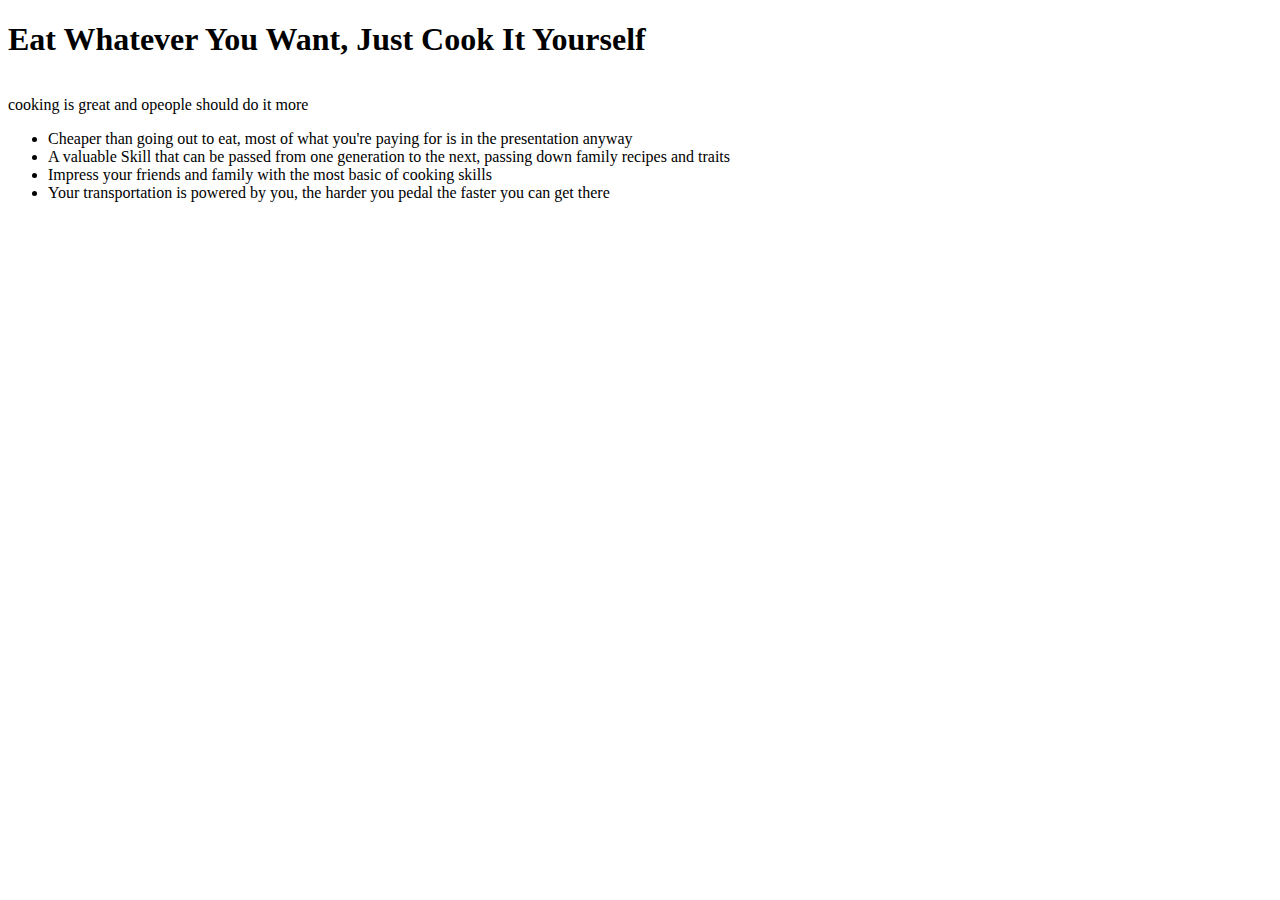
==== cooking.html @ 8a4238fb "Add files via upload" ====
<!DOCTYPE html>
<html>
<head>
  <title> Baking/Cooking</title>
 
 

<link rel="stylesheet" href="external1.css">

</head>

<body class = "body5">
<h1> Eat Whatever You Want, Just Cook It Yourself</h1>
<div>
<p> cooking is great and opeople should do it more</p>

<ul> 
<li>Cheaper than going out to eat, most of what you're paying for is in the presentation anyway</li>
<li> A valuable Skill that can be passed from one generation to the next, passing down family recipes and traits</li>
<li>Impress your friends and family with the most basic of cooking skills</li>
<li> Your transportation is powered by you, the harder you pedal the faster you can get there</li> </ul>
</div>
</body>
</html>
---- external1.css ----
.body1{
background-color:#ffe4b5 
}
/* This selector changes the background color */
.indent1 {
  text-indent: 50px;
  
}

 

.indent2{
	text-indent: 400px;
	 display: inline-block;
	  /* These selectors indent the line 400 pixels and turn the element into an in-line block */
}
.headings{
	text-align: center;
	color: brown; 
	    font-size: 2.5em
	/* the above celectors align the text to the center of the webpage, turn the font color brown and change the font size to 2.5*/
}
a{ 
	text-decoration: none;
	}
	/* the above selector turns off the text decoration to any hyperlinks*/
a:link {
  color: #56494c;
}
/* the above selector changes the color of a normal unvisted link*/
a:visited {
  color: #584d3d;
  /*the above selector changes the color of any visted links */
}
a:hover {
  color: #000080;
}
h2{margin-block-start: 1em;
    margin-block-end: 1em;
}

/* the above link changes the color to any link the mouse hobers over*/
#round1 {
  border: 3px solid brown;
  border-radius: 8px;
  padding: 5px;
  margin: 25px 50px 75px 100px;
  background-color: tan;
  text-align: center;
  font-size: 4em;
}
/*the above selectors change the font size to 4, align the text, turn the background color to tan, sets up a border with a color of solid brown thats 3 pixels in height a padding of 5 and a rounded edge at 8 pixels.  With the Margins of the border being 25pixels at the top, 50 pixels at the right, 75 pixels on the bottom and 100 pixels on the left, the above design was inspired from designs seen from https://www.w3schools.com/Css/css_margin.asp */

p{
	margin-bottom: 0em;
	  display: inline-block;
 /* the above selectors change the margins of all <p> elements on the bottom to 0 and turn them into in-line blocks*/
	}
	 .bold{
	 font-weight: bold;
	 /* the above selectors change all the fonts in the associated class to bold*/
	 }
	
	.paragraph{
	 padding-left: 50px;
	 /* the above selector changes the padding to 50 pixels to the left */
	 }
	 .emptylist{
	   list-style-type: none;
	          display: inline-block;
  margin: 0;
  padding: 0;
  /*the above selectors change the list style type to none as well as changing the display to an in line block, and turn the margins and padding to 0 as well  */
  }




/* start of page 2 */

 .body2{
background-color:#D6CC99 
}
  div.gallery {
  margin: 5px;
  border: 1px solid #ccc;
  float: left;
  width: 180px;
}

div.gallery:hover {
  border: 1px solid #777;
}

div.gallery img {
  width: 100%;
  height: auto;
}

div.desc {
  padding: 15px;
  text-align: center;
}
.ul2 {
  list-style-type: none;
  margin: 0;
  padding: 0;
  overflow: hidden;
  background-color: #183D3D;
}
/* the above declarations turn all list style types to none, have 0 margin, no padding turn the background color of all lists to #183D3D and clips the content and makes any overflow hidden */

.li {
  float: left;
}
/*the above declarition floats the element to the left for all list items */

.li a {
  display: block;
  color: white;
  text-align: center;
  padding: 14px 16px;
  text-decoration: none;
}
/*the above declaration puts all links in a list to be displayed in a block, font to be white, text to be centered with no underline and a padding of 14px by 16px,  the above design was inspired from w3 schools */

.li a:hover {
  background-color: #111;
  li {
  border-right: 1px solid #bbb;
}

/* the above declarations change the background color to all links in a lists background color to #111, as well as all lists to have a 1px solid color of #bbb,  the above design was inspired from w3 schools */
li:last-child {
  border-right: none;
}

 
 /* beggining of reading page */

	<style>
.liststyle{
  list-style-type: square
 }
  .body4{
background-color: #D8D9DA
}
</style>
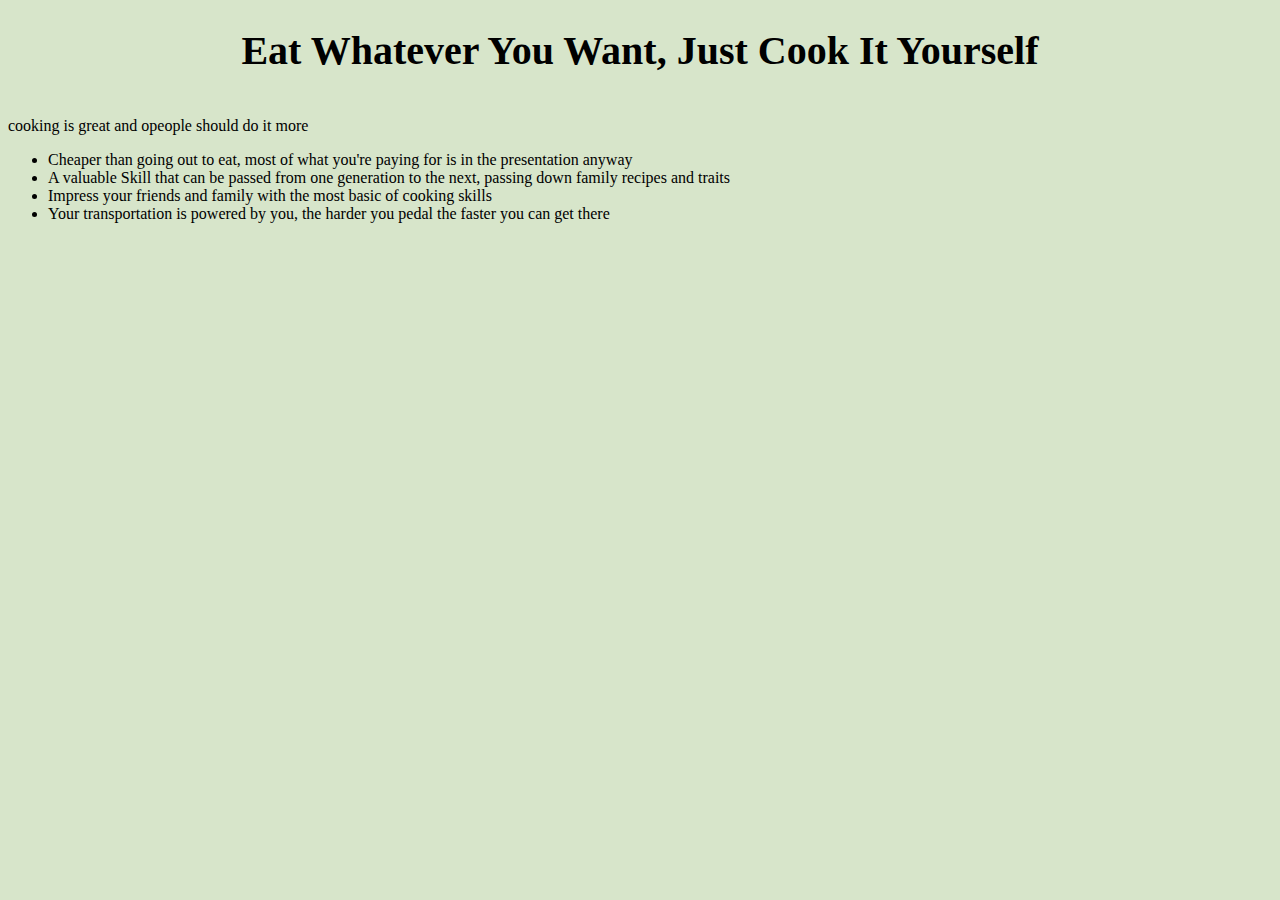
==== commit 5da87405: "Update cooking.html" ====
--- a/cooking.html
+++ b/cooking.html
@@ -11,7 +11,7 @@
 </head>
 
 <body class = "body5">
-<h1> Eat Whatever You Want, Just Cook It Yourself</h1>
+<h1 class = "headings2"> Eat Whatever You Want, Just Cook It Yourself</h1>
 <div>
 <p> cooking is great and opeople should do it more</p>
 
@@ -22,4 +22,4 @@
 <li> Your transportation is powered by you, the harder you pedal the faster you can get there</li> </ul>
 </div>
 </body>
-</html>+</html>
--- a/external1.css
+++ b/external1.css
@@ -6,9 +6,23 @@
 /* This selector changes the background color */
 .indent1 {
   text-indent: 50px;
-  
+}
+/*cycling page */
+  .body3{
+background-color: #FFCC99;
+}
+/* reading page */
+.body4{
+background-color: #F9F3CC;
+}
+/*cooking page */
+ 
+   .body5{
+background-color: #D7E5CA;
 }
 
+
+ 
  
 
 .indent2{
@@ -128,7 +142,7 @@
 
 .li a:hover {
   background-color: #111;
-  li {
+  li 
   border-right: 1px solid #bbb;
 }
 
@@ -138,13 +152,15 @@
 }
 
  
- /* beggining of reading page */
+ /* beggining of cycling page */
 
-	<style>
 .liststyle{
-  list-style-type: square
+  list-style-type: square;
  }
-  .body4{
-background-color: #D8D9DA
-}
-</style>
+ 
+
+.headings2{
+	text-align: center;
+	 
+	    font-size: 2.5em;
+ 
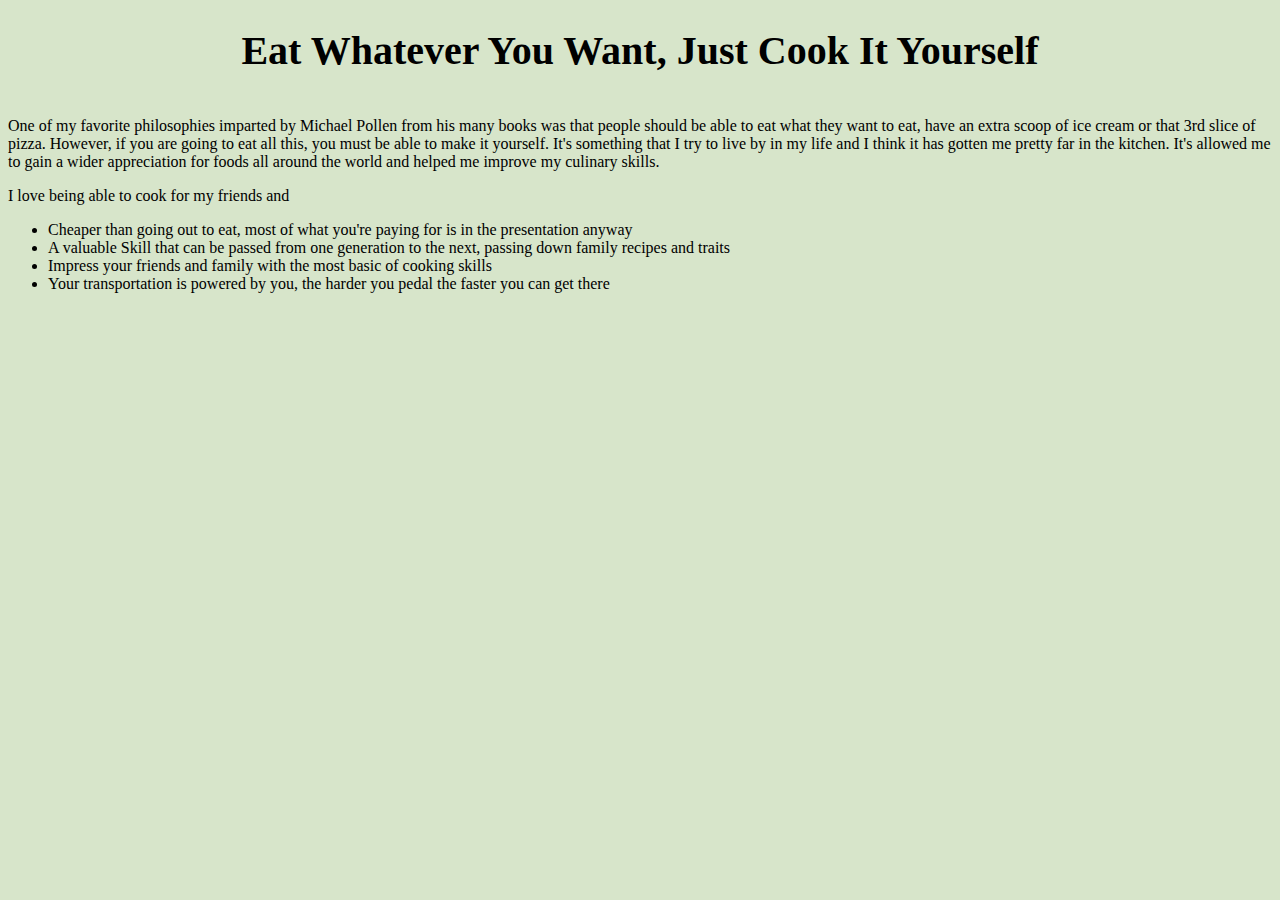
==== commit 643f39af: "Update cooking.html" ====
--- a/cooking.html
+++ b/cooking.html
@@ -13,7 +13,13 @@
 <body class = "body5">
 <h1 class = "headings2"> Eat Whatever You Want, Just Cook It Yourself</h1>
 <div>
-<p> cooking is great and opeople should do it more</p>
+<p> One of my favorite philosophies imparted by Michael Pollen from his many books was that people should be able
+to eat what they want to eat, have an extra scoop of ice cream or that 3rd slice of pizza.  However, if you are going to eat all this, you
+must be able to make it yourself.  It's something that I try to live by in my life and 
+I think it has gotten me pretty far in the kitchen.  It's allowed me to gain a wider appreciation for 
+foods all around the world and helped me improve my culinary skills.</p>
+
+  <p> I love being able to cook for my friends and </p>
 
 <ul> 
 <li>Cheaper than going out to eat, most of what you're paying for is in the presentation anyway</li>
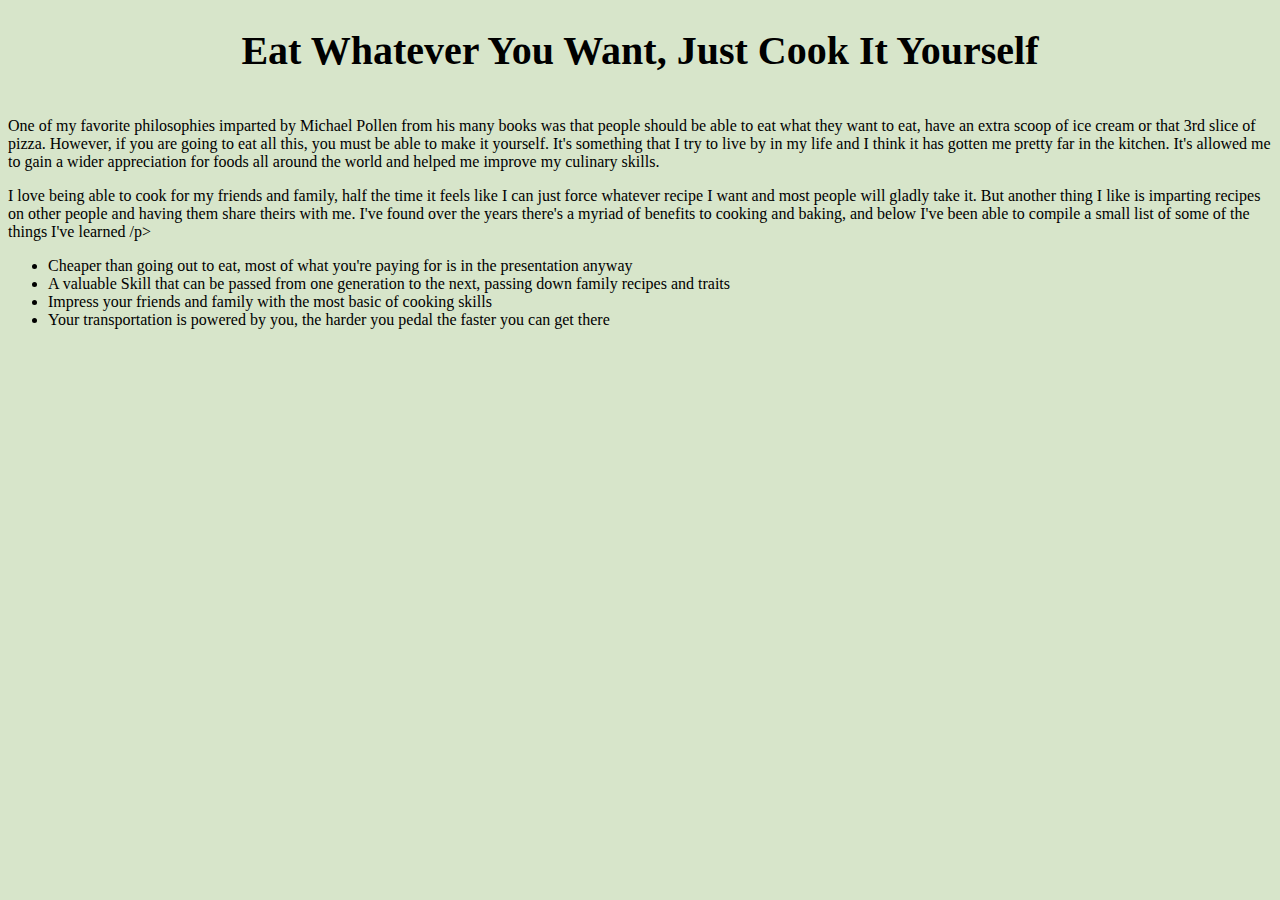
==== commit 2612d14c: "Update cooking.html" ====
--- a/cooking.html
+++ b/cooking.html
@@ -19,7 +19,11 @@
 I think it has gotten me pretty far in the kitchen.  It's allowed me to gain a wider appreciation for 
 foods all around the world and helped me improve my culinary skills.</p>
 
-  <p> I love being able to cook for my friends and </p>
+  <p> I love being able to cook for my friends and family, half the time it feels like I can 
+  just force whatever recipe I  want and most people will gladly take it.
+    But another thing I like is imparting recipes on other people and having them share theirs with me.
+    I've found over the years there's a myriad of benefits to cooking and baking, and below I've been able to compile a small
+    list of some of the things I've learned /p>
 
 <ul> 
 <li>Cheaper than going out to eat, most of what you're paying for is in the presentation anyway</li>
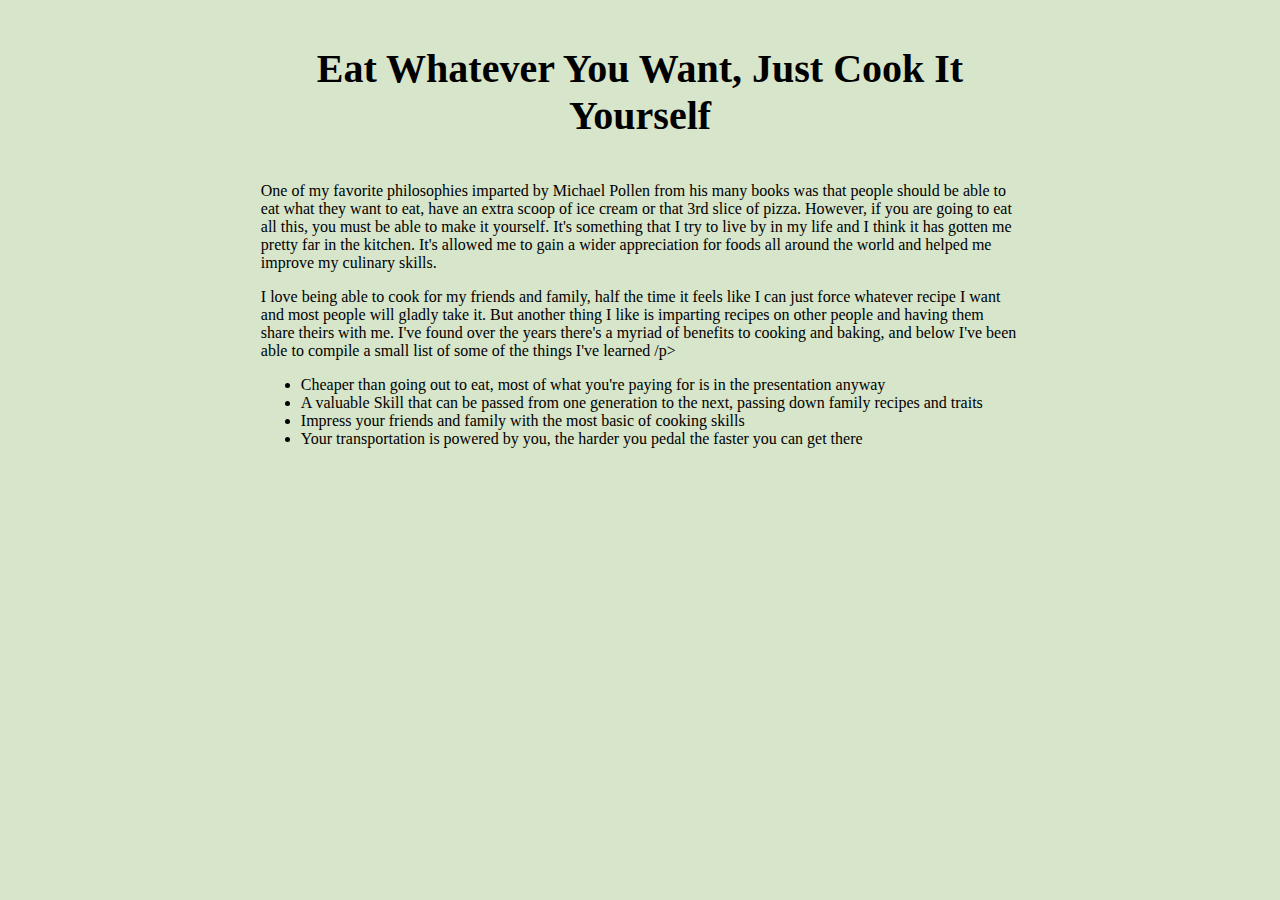
==== commit 3bb1cdff: "Update cooking.html" ====
--- a/cooking.html
+++ b/cooking.html
@@ -11,8 +11,9 @@
 </head>
 
 <body class = "body5">
+ <div class = "width"> 
 <h1 class = "headings2"> Eat Whatever You Want, Just Cook It Yourself</h1>
-<div>
+ 
 <p> One of my favorite philosophies imparted by Michael Pollen from his many books was that people should be able
 to eat what they want to eat, have an extra scoop of ice cream or that 3rd slice of pizza.  However, if you are going to eat all this, you
 must be able to make it yourself.  It's something that I try to live by in my life and 
--- a/external1.css
+++ b/external1.css
@@ -1,29 +1,42 @@
  
+.width { max-width: 1000px;
+		margin: auto;
+  width: 60%;
+ 
+  padding: 10px;
+       }
 
 .body1{
-background-color:#ffe4b5 
+background-color:#ffe4b5; 
 }
 /* This selector changes the background color */
 .indent1 {
   text-indent: 50px;
+  
 }
-/*cycling page */
+/* beggining of cycling page */
+
+.liststyle{
+  list-style-type: square;
+ }
   .body3{
 background-color: #FFCC99;
 }
+   .body5{
+background-color: #D7E5CA;
+}
+ 
 /* reading page */
 .body4{
 background-color: #F9F3CC;
 }
 /*cooking page */
  
-   .body5{
-background-color: #D7E5CA;
+.body4{
+background-color: #D2E0FB
+ 
 }
 
-
- 
- 
 
 .indent2{
 	text-indent: 400px;
@@ -33,7 +46,7 @@
 .headings{
 	text-align: center;
 	color: brown; 
-	    font-size: 2.5em
+	    font-size: 2.5em;
 	/* the above celectors align the text to the center of the webpage, turn the font color brown and change the font size to 2.5*/
 }
 a{ 
@@ -43,6 +56,9 @@
 a:link {
   color: #56494c;
 }
+
+
+
 /* the above selector changes the color of a normal unvisted link*/
 a:visited {
   color: #584d3d;
@@ -86,8 +102,9 @@
 	          display: inline-block;
   margin: 0;
   padding: 0;
+    }
   /*the above selectors change the list style type to none as well as changing the display to an in line block, and turn the margins and padding to 0 as well  */
-  }
+  
 
 
 
@@ -95,7 +112,7 @@
 /* start of page 2 */
 
  .body2{
-background-color:#D6CC99 
+background-color:#D6CC99;
 }
   div.gallery {
   margin: 5px;
@@ -151,16 +168,12 @@
   border-right: none;
 }
 
- 
- /* beggining of cycling page */
-
-.liststyle{
-  list-style-type: square;
- }
- 
 
 .headings2{
 	text-align: center;
 	 
 	    font-size: 2.5em;
+	/* the above celectors align the text to the center of the webpage, turn the font color brown and change the font size to 2.5*/
+}
  
+ 
